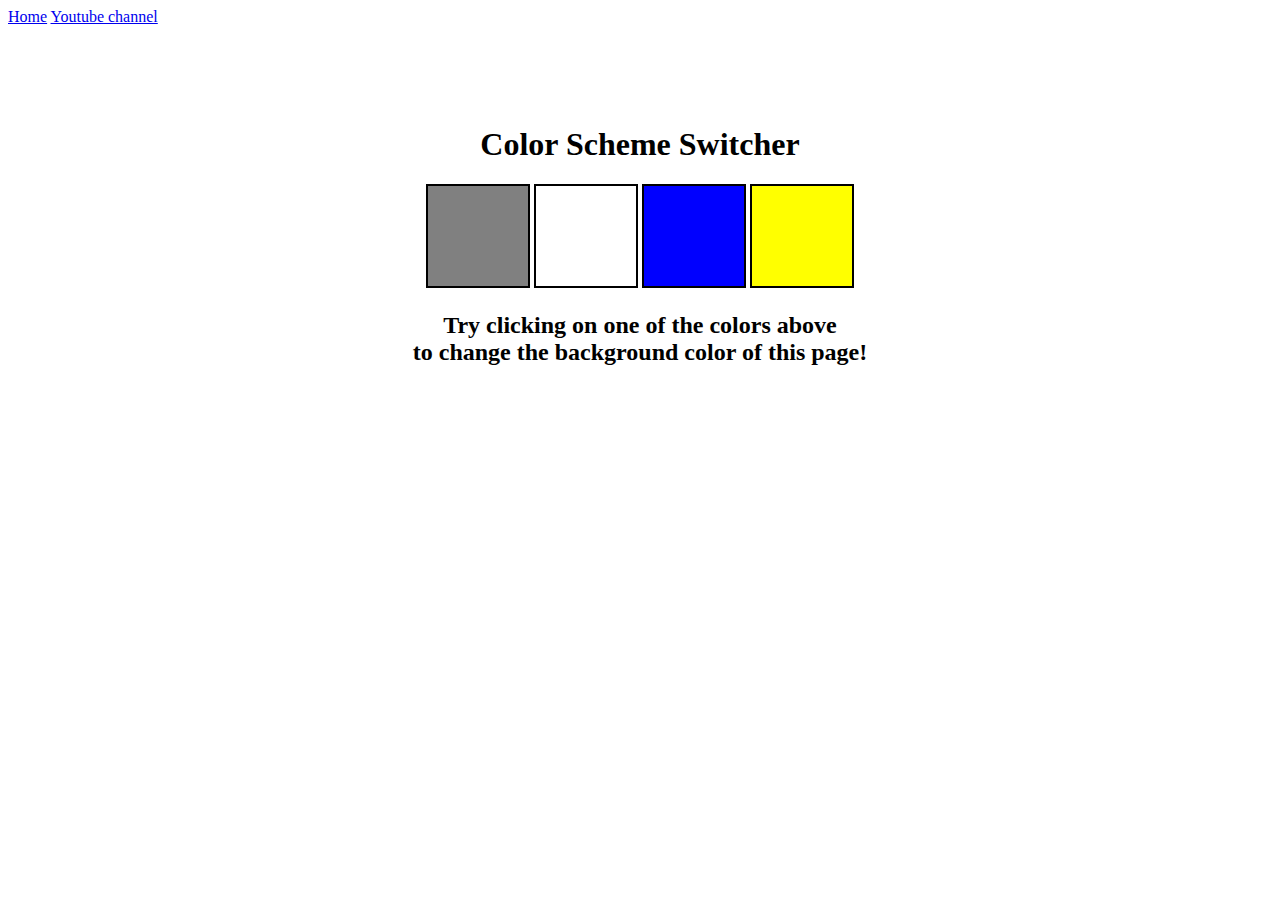
==== 01_color_changer/index.html @ 99cf1862 "Implemented color code" ====
<!DOCTYPE html>
<html lang="en">
  <head>
    <meta charset="UTF-8" />
    <meta name="viewport" content="width=device-width, initial-scale=1.0" />
    <meta http-equiv="X-UA-Compatible" content="ie=edge" />
    <link rel="stylesheet" href="style.css" />
    <!-- <link rel="stylesheet" href="../styles.css" /> -->
    <title>JavaScript Background Color Switcher</title>
  </head>
  <body>
    <nav>
      <a href="/" aria-current="page">Home</a>
      <a target="_blank" href="https://www.youtube.com/@chaiaurcode"
        >Youtube channel</a
      >
    </nav>
    <div class="canvas">
      <!-- <a
        style="
          background-color: #fff;
          padding: 10px 30px;
          border-radius: 8px;
          color: #212121;
          text-decoration: none;
          border: 2px solid #212121;
        "
        href="../index.html"
        >Back to Home Page</a
      > -->
      <h1>Color Scheme Switcher</h1>
      <span class="button" id="grey"></span>
      <span class="button" id="white"></span>
      <span class="button" id="blue"></span>
      <span class="button" id="yellow"></span>
      <h2>
        Try clicking on one of the colors above
        <span>to change the background color of this page!</span>
      </h2>
    </div>
    <script src="script.js"></script>
  </body>
</html>
---- 01_color_changer/style.css ----
html {
    margin: 0;
  }
  
  span {
    display: block;
  }
  .canvas {
    margin: 100px auto 100px;
    width: 80%;
    text-align: center;
  }
  
  .button {
    width: 100px;
    height: 100px;
    border: solid black 2px;
    display: inline-block;
  }
  
  #grey {
    background: grey;
  }
  
  #white {
    background: white;
  }
  #blue {
    background: blue;
  }
  #yellow {
    background: yellow;
  }
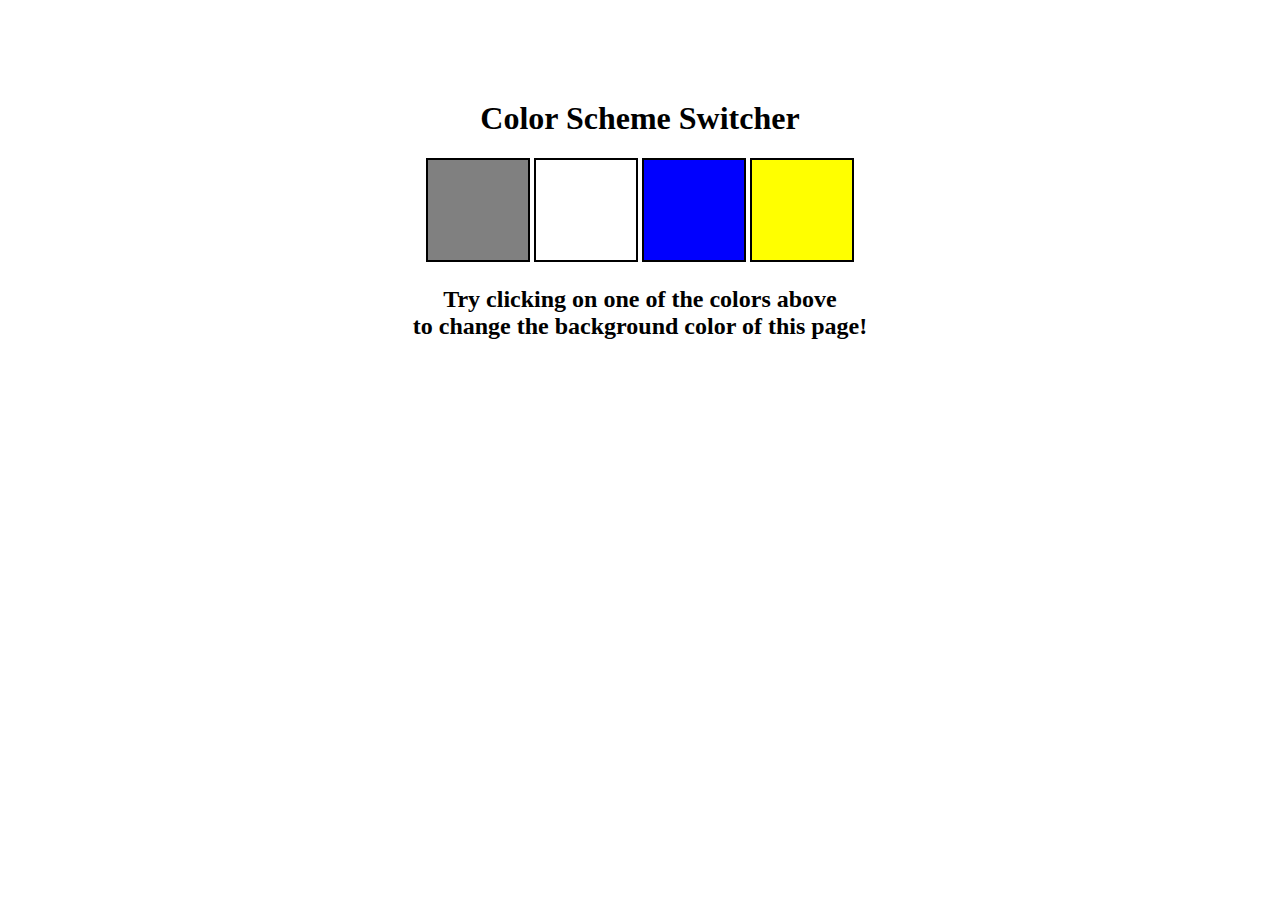
==== commit 7f1b2eb5: "Removed Nav" ====
--- a/01_color_changer/index.html
+++ b/01_color_changer/index.html
@@ -9,12 +9,7 @@
     <title>JavaScript Background Color Switcher</title>
   </head>
   <body>
-    <nav>
-      <a href="/" aria-current="page">Home</a>
-      <a target="_blank" href="https://www.youtube.com/@chaiaurcode"
-        >Youtube channel</a
-      >
-    </nav>
+   
     <div class="canvas">
       <!-- <a
         style="
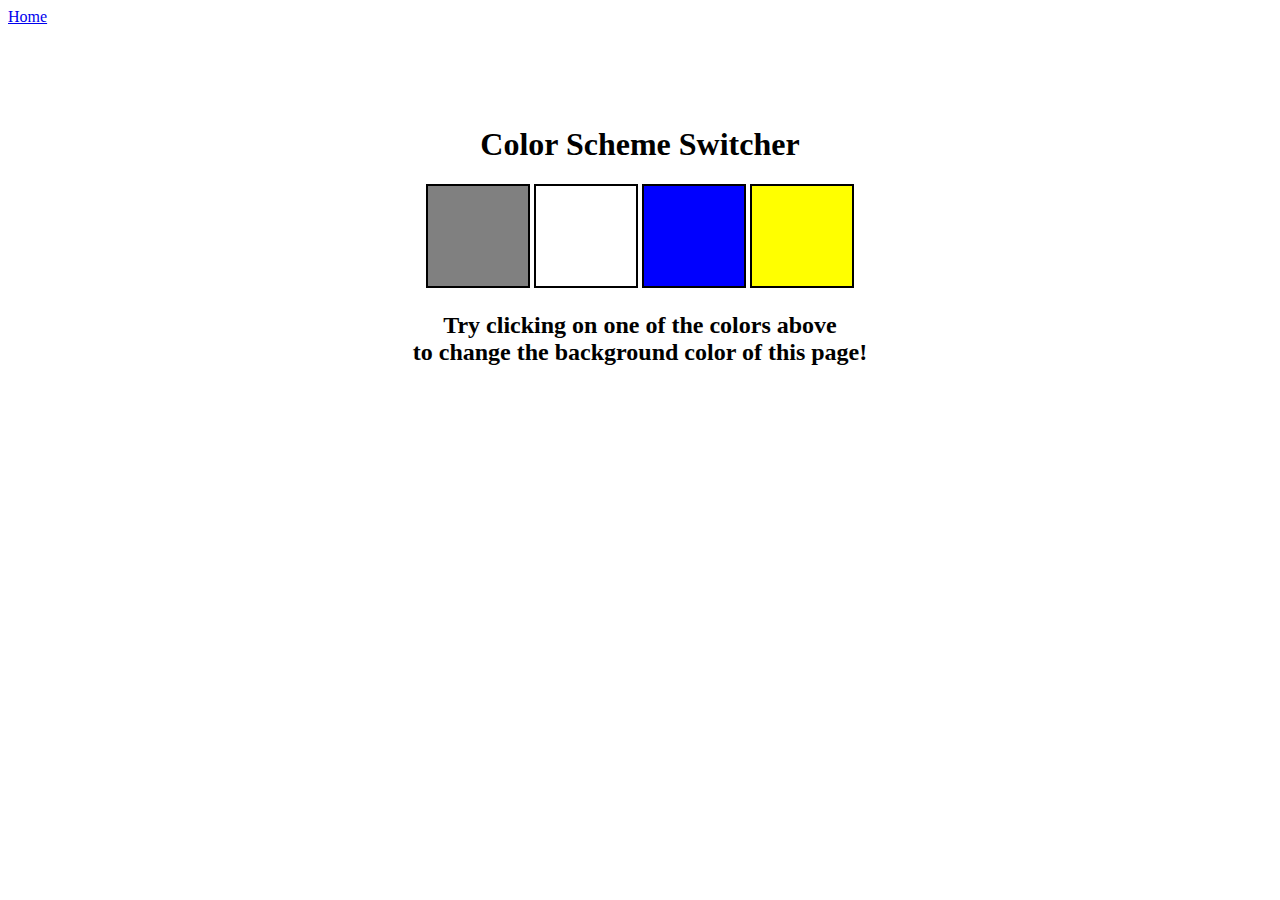
==== commit 705ff175: "Added BMI Calculator" ====
--- a/01_color_changer/index.html
+++ b/01_color_changer/index.html
@@ -9,7 +9,9 @@
     <title>JavaScript Background Color Switcher</title>
   </head>
   <body>
-   
+    <nav>
+      <a href="/js_projects" aria-current="page">Home</a>
+    </nav>
     <div class="canvas">
       <!-- <a
         style="
